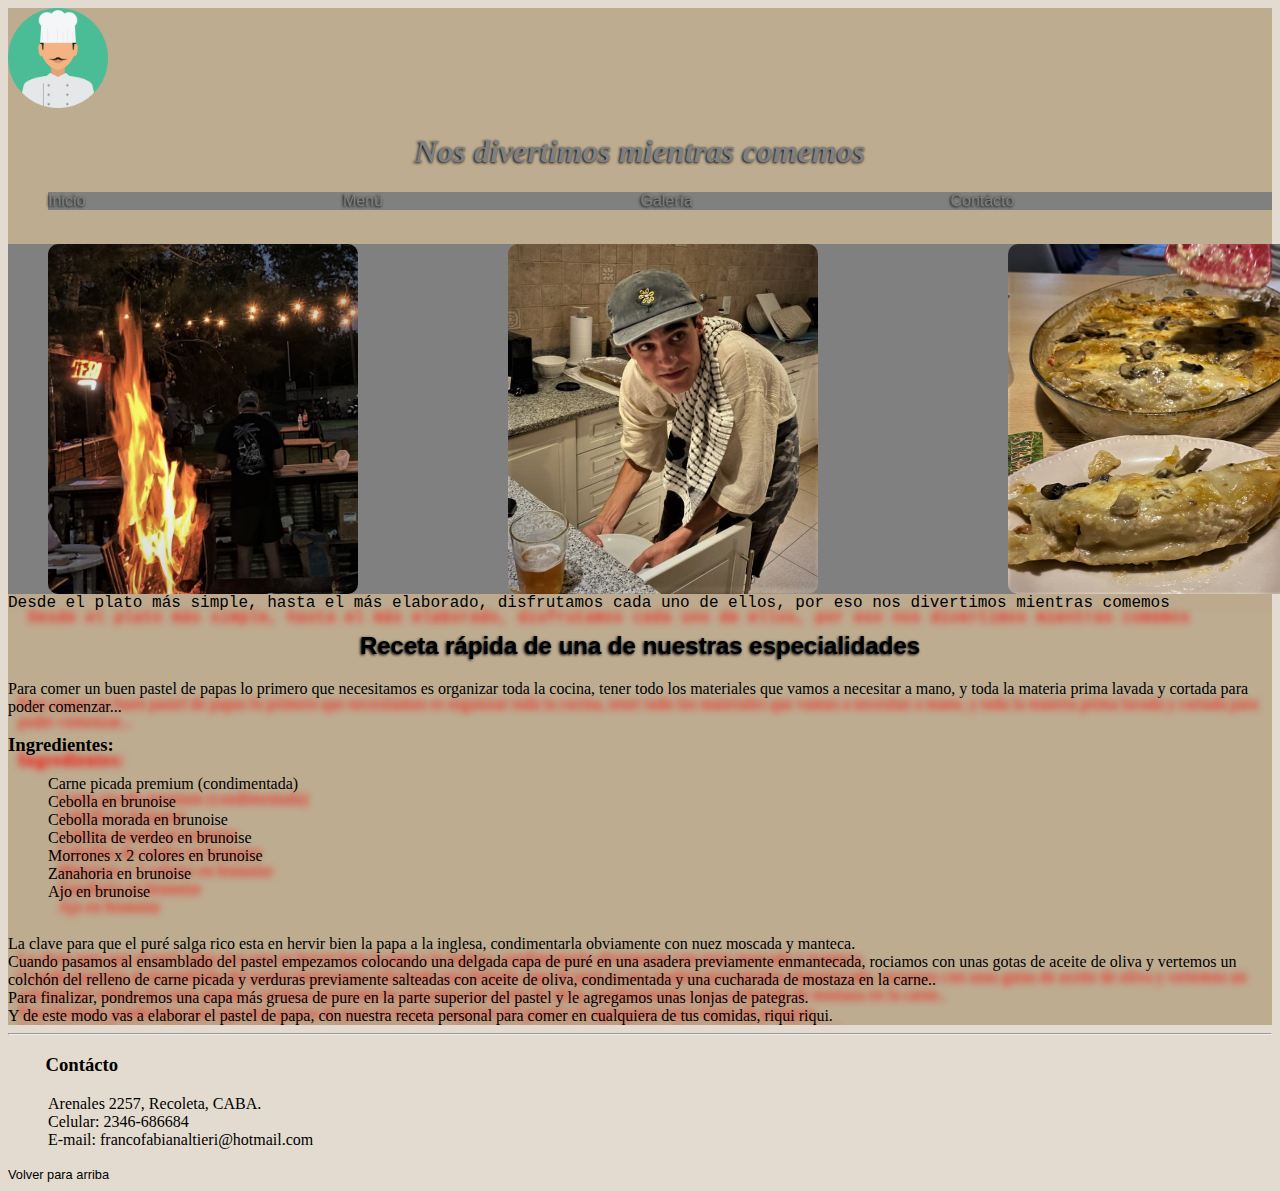
==== index.html @ c4efc61c "PreEntrega2-Altieri" ====
<!DOCTYPE html>
<html lang="en">
<head>
    <meta charset="UTF-8">
    <meta http-equiv="X-UA-Compatible" content="IE=edge">
    <meta name="viewport" content="width=device-width, initial-scale=1.0">
    <title>Comidas Pedro</title>
    <link rel="stylesheet" href="css/main.css"> <!-- link css -->
    <link rel="shortcut icon" href="media/favicon.png" type="image/x-icon"> <!-- favicon -->
</head>
<body>
   
 <header class="cabecera">
    <img id="chef" src="media/favicon.png" alt="logo sitio">
    <h1>Nos divertimos mientras comemos</h1>
    <nav>
        <ul class="grid-container border">
            <li class="grid-item item-1"> <a href="index.html">Inicio</a> </li>
            <li class="grid-item item-2"> <a href="pages/menu.html">Menú</a> </li>
            <li class="grid-item item-3"> <a href="pages/galeria.html">Galería</a> </li>
            <li class="grid-item item-4"> <a href="#abajo">Contácto</a> </li>
        </ul> 
    </nav> <br>
<div class="grid-container1"> 
    <img src="media/primer-foto1.jpeg" class="primerfoto" alt="primer-foto1">
    <img src="media/pedrito.jpeg" class="pedrito" alt="pedrito">
    <img src="media/canelon.jpeg" class="canelon" alt="canelon">
</div>
    
 </header>

 <section class="seccion-color">
    <article class="text">
        <div class="text1">Desde el plato más simple, hasta el más elaborado, disfrutamos cada uno de ellos, por eso nos divertimos mientras comemos</div>
        <h2 class="receta">Receta rápida de una de nuestras especialidades</h2>
        <div class="receta-final">
            Para comer un buen pastel de papas lo primero que necesitamos es organizar toda la cocina, tener todo los materiales que vamos a necesitar a mano, y toda la materia prima lavada y cortada para poder comenzar... <br>
         <h3>Ingredientes:</h3>
         <ul class="listas-receta">
                <li>Carne picada premium (condimentada)</li>
                <li>Cebolla en brunoise</li>
                <li>Cebolla morada en brunoise</li>
                <li>Cebollita de verdeo en brunoise</li>
                <li>Morrones x 2 colores en brunoise</li>
                <li>Zanahoria en brunoise</li>
                <li>Ajo en brunoise</li> <br>
         </ul>

            <span class="receta-final1"> 
                La clave para que el puré salga  rico esta en hervir bien la papa a la inglesa, condimentarla obviamente con nuez moscada y manteca. <br>
  
                Cuando pasamos al ensamblado del pastel empezamos colocando una delgada capa de puré en una asadera previamente enmantecada, rociamos con unas gotas de aceite de oliva y  vertemos un colchón del relleno de carne picada y verduras previamente salteadas con aceite de oliva, condimentada y una cucharada de mostaza en la carne.. <br>
                Para finalizar, pondremos una capa más gruesa de pure en la parte superior del pastel y le agregamos  unas lonjas de pategras. <br>
                Y de este modo vas a elaborar el pastel de papa, con nuestra receta personal para comer en cualquiera de tus comidas, riqui riqui. <br> 
            </span>

        </div>
    </article>
 </section>
    





    <HR>
    <footer class="footer-edit">
        <h3 class="contacto-footer">Contácto</h3>
        <ul id="abajo">
            <li>Arenales 2257, Recoleta, CABA.</li>
            <li>Celular: 2346-686684</li>
            <li>E-mail: francofabianaltieri@hotmail.com</li>
        </ul>
        <a href="#chef">Volver para arriba</a>

    </footer>
</body>
</html>
---- css/main.css ----
body {
    background-color: #8c6d3b3f;
}

ul {
  list-style-type: none;
}

header {
    background-color: #8c6d3b6c;
}
#chef {
    width: 100px
 }


.cabecera h1 {
    text-align: center;
    font-style: italic;
    color: grey;
    text-shadow: -1px 1px 3px black;
    
}



nav a {
   
    overflow: hidden;
    text-decoration: none;
    margin-top: auto;
    color: grey;
    font-family: Impact, Haettenschweiler, 'Arial Narrow Bold', sans-serif;
    text-shadow: -1px 1px 3px black;
    
}


img {
  border-radius: 10px;
    
}

.primerfoto {
    width: 310px;
    height: 350px;
    margin-right: 150px;
    margin-left: 40px;
    box-shadow: inset;
}

.pedrito {
    width: 310px;
    height: 350px;
    margin-right: 150px;
}

.canelon {
    width: 310px;
    height: 350px;
}

.text p {
    margin-left: 15px;
}
.text1 {
    
    font-family: 'Courier New', Courier, monospace;
    background-color: #8c6d3b05;
    text-shadow: 20px 15px 7px red;
}

.seccion-color {
    background-color: #8c6d3b6c;
    overflow: hidden;
}
.receta {
    text-align: center;
    font-family: Verdana, Geneva, Tahoma, sans-serif;
    text-shadow: -1px 1px 3px black;
}

.receta-final {
    text-shadow: 10px 15px 7px red;

}
.receta-final1 {
    text-shadow: 10px 15px 7px red;
    overflow: hidden;
}

.listas-receta {
    text-shadow: 10px 15px 7px red;
}

.footer-edit a {
    color: black;
    font-family: Impact, Haettenschweiler, 'Arial Narrow Bold', sans-serif;
    font-size: 0.8em;
    text-decoration: none;
}

.contacto-footer {
    margin-left: 2em;
}

.fotitos {
    height: calc( 300px + 3em);
    width: 260px;
    margin:1em auto;
    border: 1px solid #555;
    position: relative;  
  }
  
  .fotitos img {
    position: absolute;
    top: 0;
    left: 0;
    opacity: 0;
    transition: opacity 3s;
  }
  
  .fotitos input[type=radio] {
    position: relative;
    bottom: calc(-300px - 1.5em);
    left: .5em;
  }
  
  .fotitos input[type=radio]:nth-of-type(1):checked ~ img:nth-of-type(1) {
    opacity: 1;
  }
  
  .fotitos input[type=radio]:nth-of-type(2):checked ~ img:nth-of-type(2) {
    opacity: 1;
  }
  
  .fotitos input[type=radio]:nth-of-type(3):checked ~ img:nth-of-type(3) {
    opacity: 1;
  }
  
  .fotitos input[type=radio]:nth-of-type(4):checked ~ img:nth-of-type(4) {
    opacity: 1;
  }

  .fotitos input[type=radio]:nth-of-type(5):checked ~ img:nth-of-type(5) {
    opacity: 1;
  }

  .fotitos input[type=radio]:nth-of-type(6):checked ~ img:nth-of-type(6) {
    opacity: 1;
  }

  .fotitos input[type=radio]:nth-of-type(7):checked ~ img:nth-of-type(7) {
    opacity: 1;
  }

  .fotitos input[type=radio]:nth-of-type(8):checked ~ img:nth-of-type(8) {
    opacity: 1;
  }

  .titu1 {
    text-align: center;
    font-style: italic;
    color: grey;
    text-shadow: -1px 1px 3px black;
     }

     .texto {
    
        font-family: 'Courier New', Courier, monospace;
        background-color: #8c6d3b05;
        text-shadow: 20px 15px 7px red;
    }

    .menu-img {
        height: calc( 300px + 3em);
        width: 260px;
        margin:0.8em auto;
        text-align: center;
        
        
    }

    .border {
      border: auto solid grey;
    }

    .item-1{
      background-color: grey;
    }

    .item-2{
      background-color: grey;
    }

    .item-3{
      background-color: grey;
    }

    .item-4{
      background-color: grey;
    }
    
    .grid-container {
      display: grid;
      grid-template-columns: auto auto auto auto; 
     
     }
     
     .grid-container1 {
      background-color: grey;
      display: grid;
      grid-template-columns: 500px 500px 500px;
      grid-template-rows: auto;
     }

     .grid-container3 {  
      background-color: rgba(128, 128, 128, 0.479);
      display: grid;
      grid-template-columns: 250px 500px 200px;
     
    }
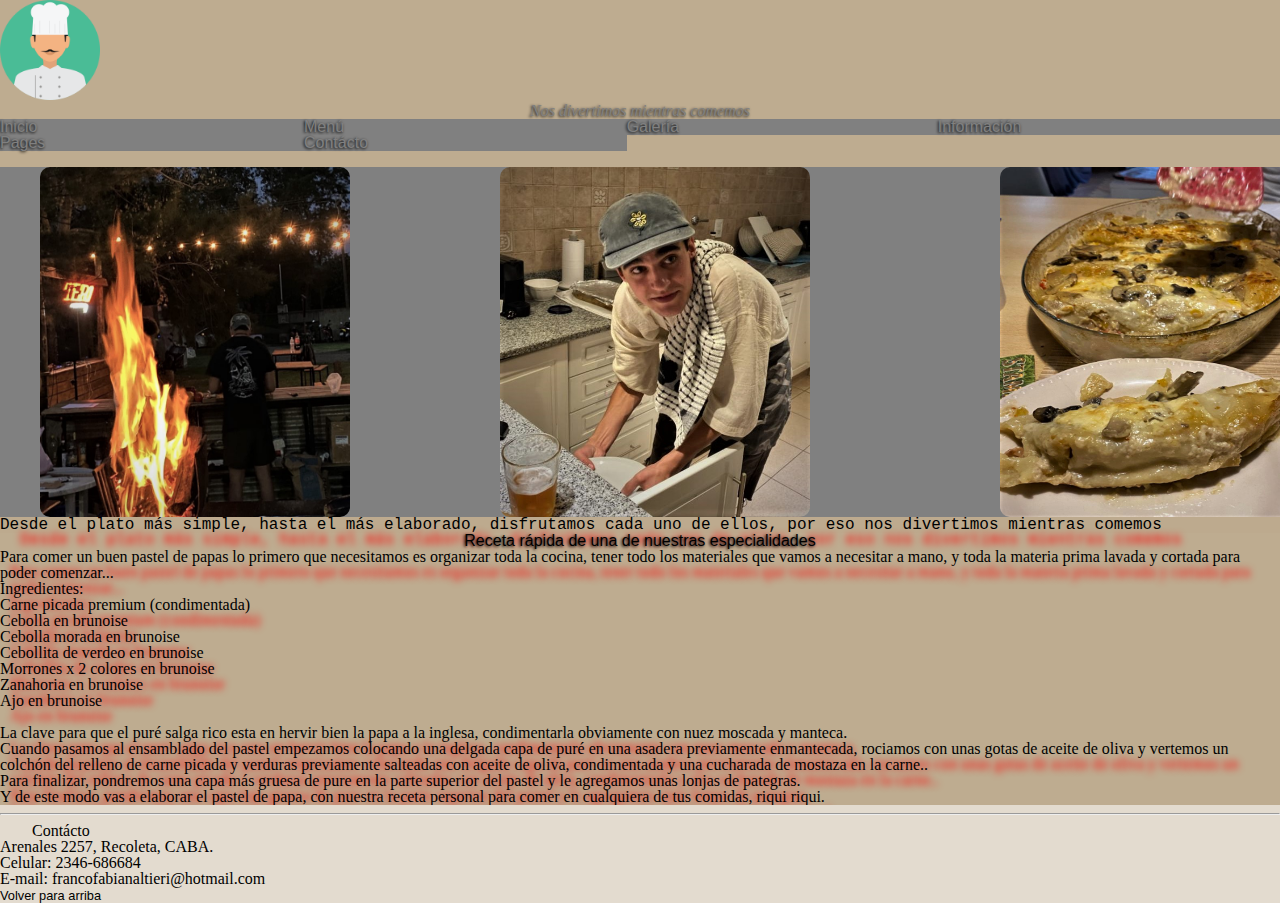
==== commit 274635ca: "actualización" ====
--- a/index.html
+++ b/index.html
@@ -6,6 +6,7 @@
     <meta name="viewport" content="width=device-width, initial-scale=1.0">
     <title>Comidas Pedro</title>
     <link rel="stylesheet" href="css/main.css"> <!-- link css -->
+    <link rel="stylesheet" href="css/reset.css"> <!-- link reset -->
     <link rel="shortcut icon" href="media/favicon.png" type="image/x-icon"> <!-- favicon -->
 </head>
 <body>
@@ -18,7 +19,9 @@
             <li class="grid-item item-1"> <a href="index.html">Inicio</a> </li>
             <li class="grid-item item-2"> <a href="pages/menu.html">Menú</a> </li>
             <li class="grid-item item-3"> <a href="pages/galeria.html">Galería</a> </li>
-            <li class="grid-item item-4"> <a href="#abajo">Contácto</a> </li>
+            <li class="grid-item item-4"> <a href="pages/informacion.html">Información</a> </li>
+            <li class="grid-item item-5"> <a href="pages/pages.html">Pages</a> </li>
+            <li class="grid-item item-6"> <a href="#abajo">Contácto</a> </li>
         </ul> 
     </nav> <br>
 <div class="grid-container1"> 
--- a/css/main.css
+++ b/css/main.css
@@ -1,3 +1,6 @@
+
+
+
 body {
     background-color: #8c6d3b3f;
 }
@@ -104,26 +107,24 @@
     margin-left: 2em;
 }
 
-.fotitos {
-    height: calc( 300px + 3em);
-    width: 260px;
-    margin:1em auto;
-    border: 1px solid #555;
-    position: relative;  
+.fotitos a {
+  display: grid;
+      grid-template-columns: 100 100 100 100;
   }
   
   .fotitos img {
-    position: absolute;
     top: 0;
     left: 0;
     opacity: 0;
     transition: opacity 3s;
+    
+    
   }
   
   .fotitos input[type=radio] {
     position: relative;
     bottom: calc(-300px - 1.5em);
-    left: .5em;
+    left: .5em; 
   }
   
   .fotitos input[type=radio]:nth-of-type(1):checked ~ img:nth-of-type(1) {
@@ -200,6 +201,14 @@
     .item-4{
       background-color: grey;
     }
+
+    .item-5{
+      background-color: grey
+    }
+    
+    .item-6{
+      background-color: grey;
+    }
     
     .grid-container {
       display: grid;
@@ -220,7 +229,33 @@
       grid-template-columns: 250px 500px 200px;
      
     }
+
+    .p-img {
+      height: calc( 300px + 3em);
+      width: 260px;
+      margin:0.8em auto;
+      text-align: center;
       
+      
+  }
+
+  .men-img {
+    height: calc( 300px + 3em);
+    background-color: rgba(128, 128, 128, 0.479);
+    width: 260px;
+    margin:0.8em auto;
+    text-align: center;
+    
+    
+}
+
+
+    
+
+
+    
+    
+  
   
 
      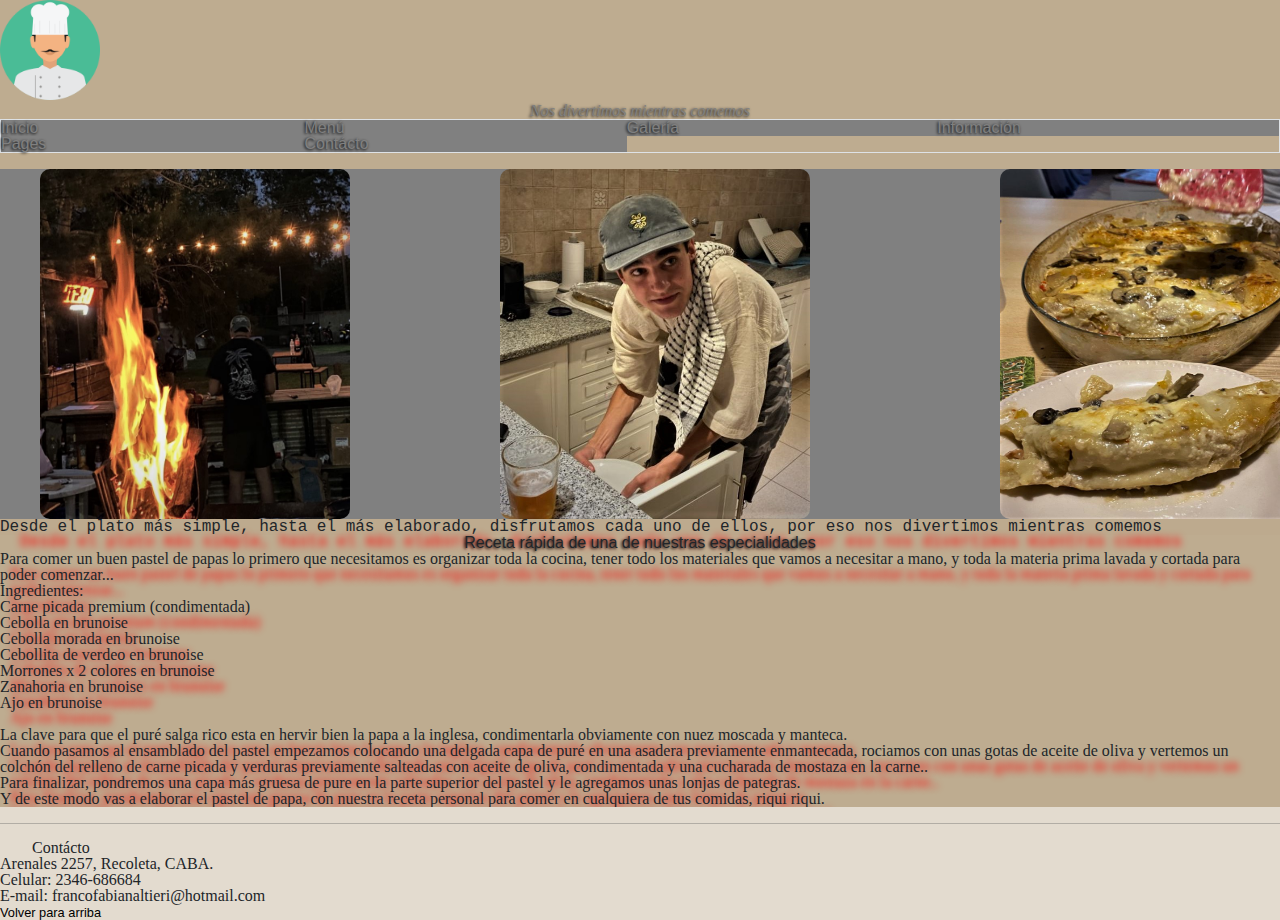
==== commit b6d6e755: "relod" ====
--- a/index.html
+++ b/index.html
@@ -5,8 +5,8 @@
     <meta http-equiv="X-UA-Compatible" content="IE=edge">
     <meta name="viewport" content="width=device-width, initial-scale=1.0">
     <title>Comidas Pedro</title>
+    <link rel="stylesheet" href="css/bootstrap.min.css">
     <link rel="stylesheet" href="css/main.css"> <!-- link css -->
-    <link rel="stylesheet" href="css/reset.css"> <!-- link reset -->
     <link rel="shortcut icon" href="media/favicon.png" type="image/x-icon"> <!-- favicon -->
 </head>
 <body>
--- a/css/main.css
+++ b/css/main.css
@@ -167,7 +167,6 @@
      }
 
      .texto {
-    
         font-family: 'Courier New', Courier, monospace;
         background-color: #8c6d3b05;
         text-shadow: 20px 15px 7px red;
@@ -226,12 +225,16 @@
      .grid-container3 {  
       background-color: rgba(128, 128, 128, 0.479);
       display: grid;
-      grid-template-columns: 250px 500px 200px;
+      grid-template-columns: 720px 1280px;
+        
+        
+    }
      
-    }
+    
 
     .p-img {
       height: calc( 300px + 3em);
+      background-color: rgba(128, 128, 128, 0.479);
       width: 260px;
       margin:0.8em auto;
       text-align: center;
@@ -250,6 +253,61 @@
 }
 
 
+  
+
+
+/* http://meyerweb.com/eric/tools/css/reset/ 
+   v2.0 | 20110126
+   License: none (public domain)
+*/
+
+html, body, div, span, applet, object, iframe,
+h1, h2, h3, h4, h5, h6, p, blockquote, pre,
+a, abbr, acronym, address, big, cite, code,
+del, dfn, em, img, ins, kbd, q, s, samp,
+small, strike, strong, sub, sup, tt, var,
+b, u, i, center,
+dl, dt, dd, ol, ul, li,
+fieldset, form, label, legend,
+table, caption, tbody, tfoot, thead, tr, th, td,
+article, aside, canvas, details, embed, 
+figure, figcaption, footer, header, hgroup, 
+menu, nav, output, ruby, section, summary,
+time, mark, audio, video {
+	margin: 0;
+	padding: 0;
+	border: 0;
+	font-size: 100%;
+	font: inherit;
+	vertical-align: baseline;
+}
+/* HTML5 display-role reset for older browsers */
+article, aside, details, figcaption, figure, 
+footer, header, hgroup, menu, nav, section {
+	display: block;
+}
+body {
+	line-height: 1;
+}
+ol, ul {
+	list-style: none;
+}
+blockquote, q {
+	quotes: none;
+}
+blockquote:before, blockquote:after,
+q:before, q:after {
+	content: '';
+	content: none;
+}
+table {
+	border-collapse: collapse;
+	border-spacing: 0;
+}
+
+
+
+
     
 
 
